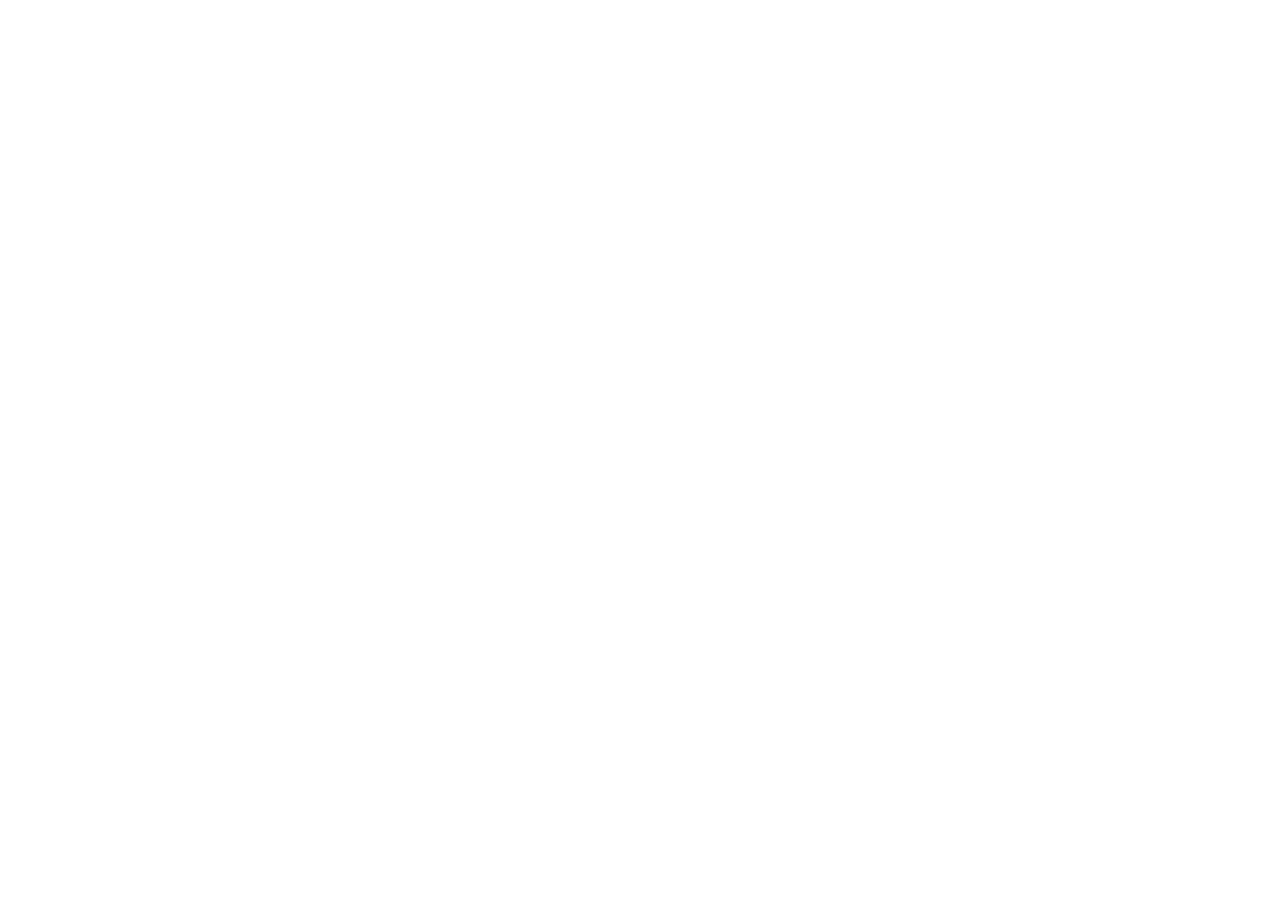
==== Home.html @ 1d58d52b "First Commit" ====
<!DOCTYPE html>
<html lang="en">

<head>
    <meta charset="UTF-8">
    <meta name="viewport" content="width=device-width, initial-scale=1.0">
    <title>Movies</title>
</head>

<body>

</body>

</html>
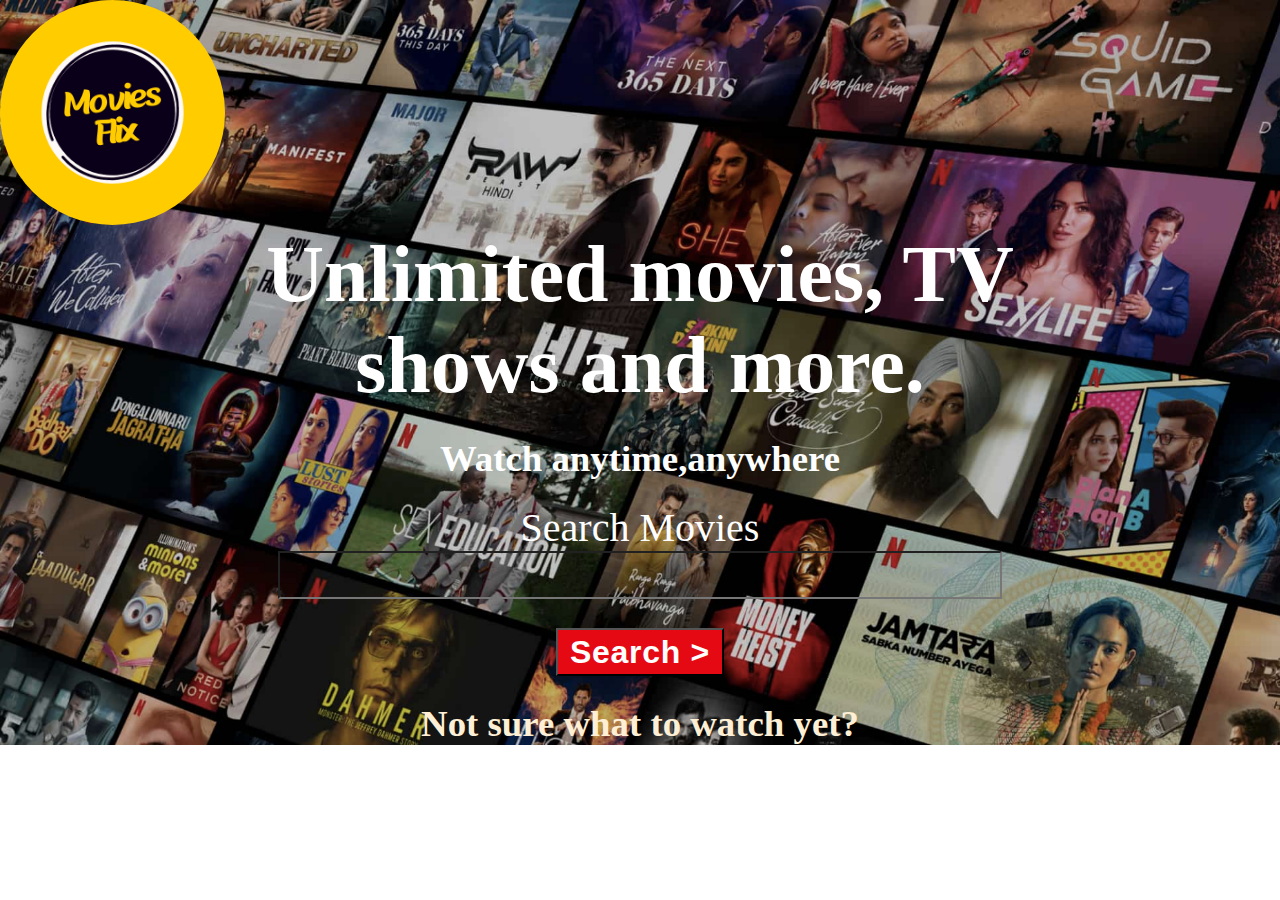
==== commit 05293a04: "Entry Page" ====
--- a/Home.html
+++ b/Home.html
@@ -4,11 +4,40 @@
 <head>
     <meta charset="UTF-8">
     <meta name="viewport" content="width=device-width, initial-scale=1.0">
-    <title>Movies</title>
+    <title>MoviesFlix</title>
+    <link rel="stylesheet" href="style.css">
+    <link rel="icon" href="icon.png">
 </head>
 
 <body>
-
+    <section>
+        <figure>
+            <img src="images/Flix.png" alt="">
+        </figure>
+        <h1>
+            Unlimited movies, TV
+            <br>
+            shows and more.
+        </h1>
+        </p>
+        <p>
+        <h2>
+            Watch anytime,anywhere
+        </h2>
+        </p>
+    </section>
+    <section>
+        <form name="stream">
+            <label for="search" id="searchbar">Search Movies</label>
+            <br>
+            <input type="text" name="search" id="searchbar" autocomplete="off">
+            <br>
+            <button><b>Search ></b></button>
+        </form>
+    </section>
+    <section>
+        <h2 id="linktohome"><a href="mainpage.html">Not sure what to watch yet?</a></h2>
+    </section>
 </body>
 
 </html>--- a/style.css
+++ b/style.css
@@ -0,0 +1,59 @@
+* {
+    margin: 0;
+    padding: 0;
+    box-sizing: border-box;
+    color: white;
+}
+figure img{
+    border-radius: 50%;
+    height: 25vh;
+}
+body {
+    background-image: url(images/header-image.png);
+    background-size: cover;
+    background-repeat: no-repeat;
+}
+
+h1 {
+    font-size: 5rem;
+    text-align: center;
+}
+h2{
+    font-size: 2.3rem;
+    text-align: center;
+    margin-top: 2%;
+}
+form{
+    padding-top: 1.5rem;
+    text-align: center;
+    font-size: 2.5rem;
+}
+label,input{
+    background-color: transparent;
+}
+label{
+    font-size: 2.5rem;
+}
+input{
+    font-size: 3.5rem;
+    height: 3rem;
+}
+button {
+    background-color: #E50914;
+    margin-top: 1.5rem;
+    font-size: 2rem;
+    height: 3rem;
+    width: 10.5rem;
+    /* opacity: .8; */
+    color: papayawhip;
+    cursor: pointer;
+    letter-spacing: .7px;
+}
+button:hover{
+    transform: scale(1.07);
+    opacity: .9;
+}
+#linktohome a{
+    text-decoration: none;
+    color: papayawhip;
+}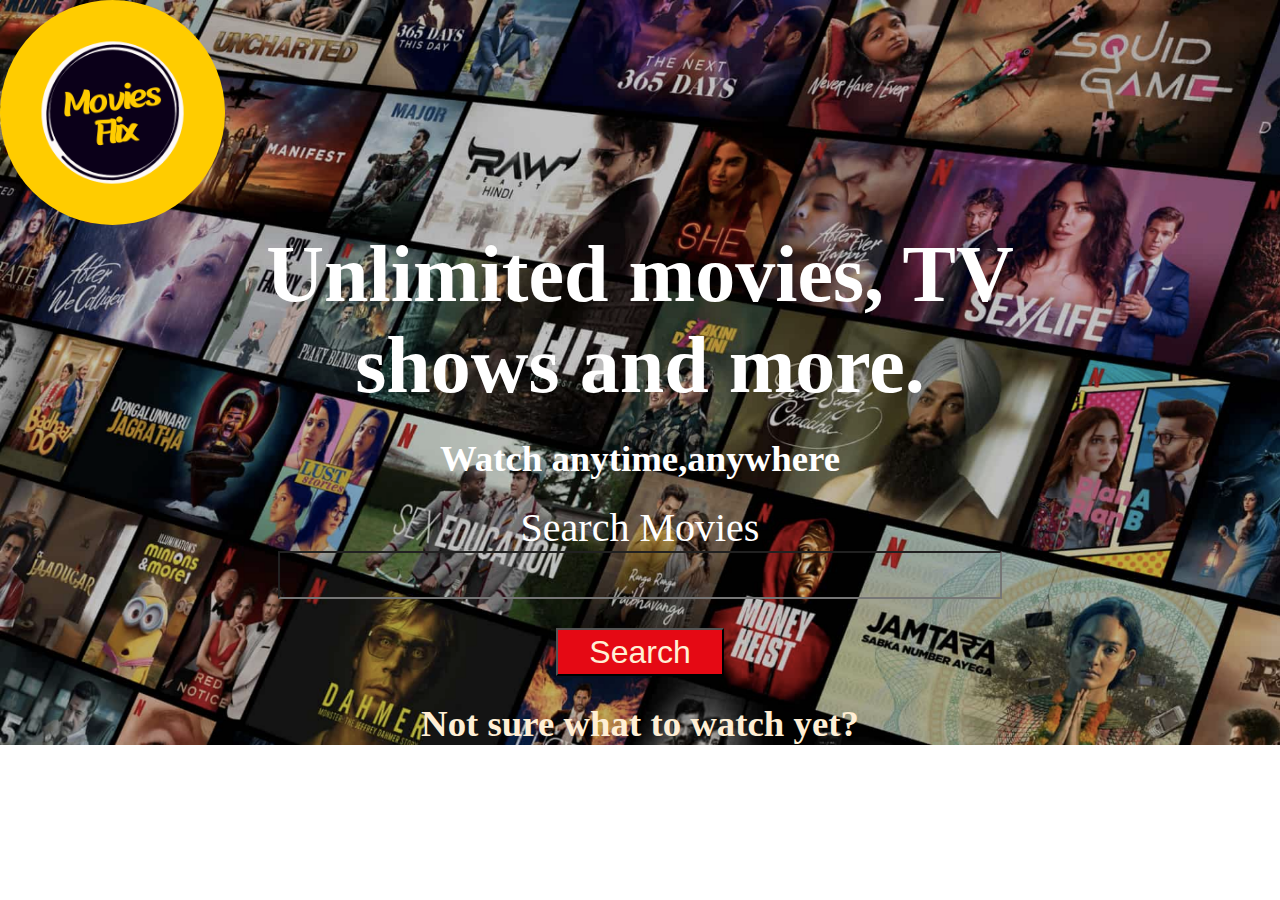
==== commit e46bcbb2: "Added search function" ====
--- a/Home.html
+++ b/Home.html
@@ -7,9 +7,10 @@
     <title>MoviesFlix</title>
     <link rel="stylesheet" href="style.css">
     <link rel="icon" href="icon.png">
+    <script src="script.js"></script>
 </head>
 
-<body>
+<body id="home">
     <section>
         <figure>
             <img src="images/Flix.png" alt="">
@@ -28,15 +29,17 @@
     </section>
     <section>
         <form name="stream">
-            <label for="search" id="searchbar">Search Movies</label>
+            <label for="name">Search Movies</label>
             <br>
-            <input type="text" name="search" id="searchbar" autocomplete="off">
+            <input type="text" name="search" id="name" autocomplete="off">
             <br>
-            <button><b>Search ></b></button>
+            <a href="mainpage.html" target="_blank">
+                <input type="button" id="Search" value="Search">
+            </a>
         </form>
     </section>
     <section>
-        <h2 id="linktohome"><a href="mainpage.html">Not sure what to watch yet?</a></h2>
+        <h2 id="linktohome"><a href="main.html">Not sure what to watch yet?</a></h2>
     </section>
 </body>
 
--- a/style.css
+++ b/style.css
@@ -4,11 +4,17 @@
     box-sizing: border-box;
     color: white;
 }
-figure img{
+
+figure img {
     border-radius: 50%;
     height: 25vh;
 }
-body {
+
+#movies {
+    background-color: black;
+}
+
+#home {
     background-image: url(images/header-image.png);
     background-size: cover;
     background-repeat: no-repeat;
@@ -18,42 +24,49 @@
     font-size: 5rem;
     text-align: center;
 }
-h2{
+
+h2 {
     font-size: 2.3rem;
     text-align: center;
     margin-top: 2%;
 }
-form{
+
+form {
     padding-top: 1.5rem;
     text-align: center;
     font-size: 2.5rem;
 }
-label,input{
+
+label,
+input {
     background-color: transparent;
 }
-label{
+
+label {
     font-size: 2.5rem;
 }
-input{
+
+input {
     font-size: 3.5rem;
     height: 3rem;
 }
-button {
+
+#Search {
     background-color: #E50914;
     margin-top: 1.5rem;
     font-size: 2rem;
     height: 3rem;
     width: 10.5rem;
-    /* opacity: .8; */
     color: papayawhip;
     cursor: pointer;
-    letter-spacing: .7px;
 }
-button:hover{
+
+#Search:hover {
     transform: scale(1.07);
     opacity: .9;
 }
-#linktohome a{
+
+#linktohome a {
     text-decoration: none;
     color: papayawhip;
 }